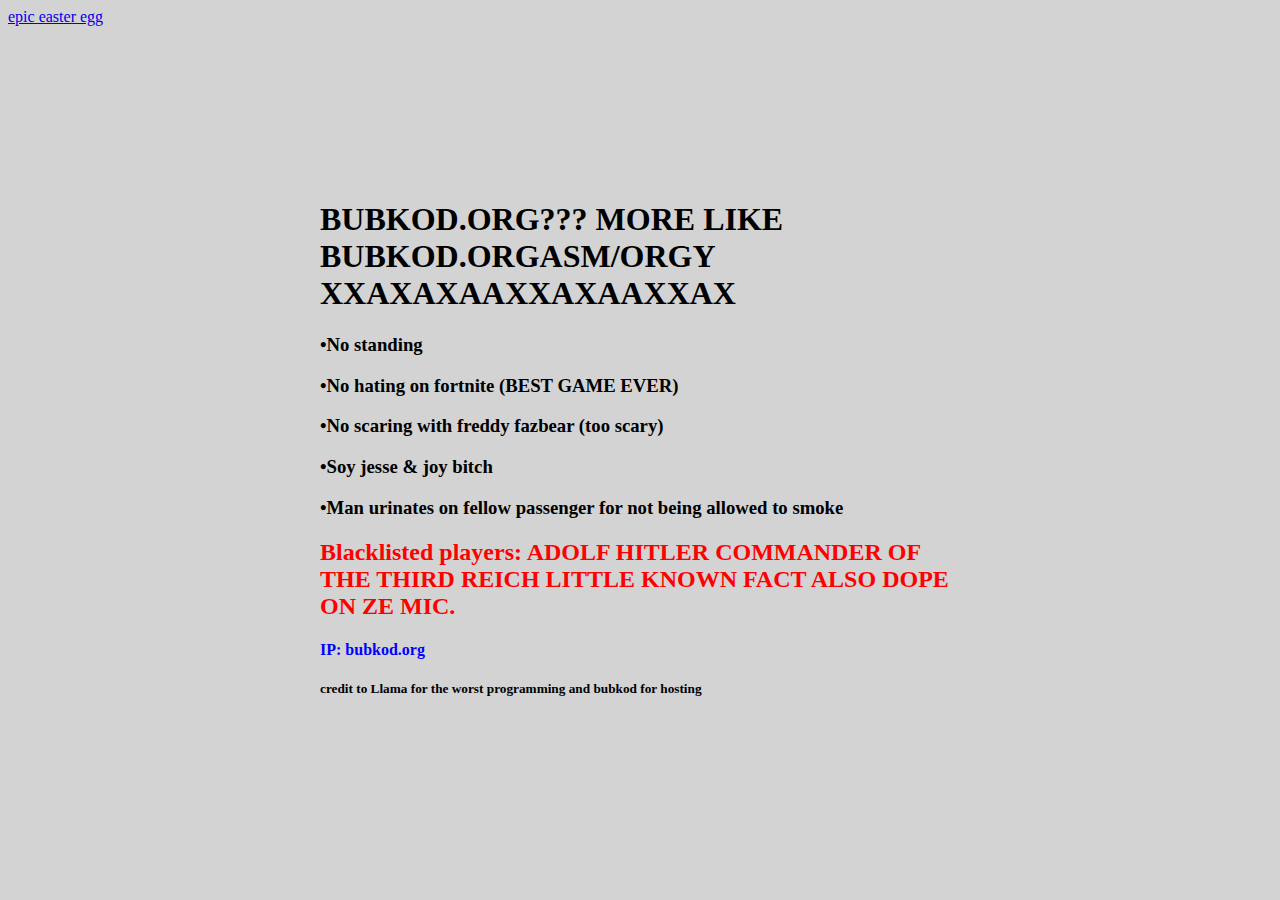
==== index.html @ b773a7ee "Update index.html" ====
<!--weed-->
<!--weed-->
<!--weed-->
<!--weed-->
<!--weed-->
<!--weed-->
<!--weed-->
<!--weed-->
<!--weed-->
<!DOCTYPE html>
<html lang="en" dir="ltr">
<head>
  <!--weed-->
<title>Gay Porn Homepage, Free Gay Sex Videos - XVIDEOS.COM</title>
  <link rel="icon" type="image/png" sizes="32x32" href="/zzeer.png">
  <!--weed-->
<style>
  p {
  background-image: url('MV5BMzc5MDNmNTQtOTUzNS00N2UyLWI1ODgtMDM4NjM2NmEyOGQxXkEyXkFqcGdeQXVyNjk1NzUxMDQMV5BMzc5MDNmNTQtOTUzNS00N2UyLWI1ODgtMDM4NjM2NmEyOGQxXkEyXkFqcGdeQXVyNjk1NzUxMDQ@._V1_.jpg');
}

.centered {
  position: absolute;
  top: 50%;
  left: 50%;
  transform: translate(-50%, -50%);
}
</style>
</head>
                    <!--weed-->
                    <!--weed-->
                    <!--weed-->
<body style="background-color:lightgray">
<!--weed-->
  <div class="container">
<!--weed-->
    <div class="centered"><h1 style="font-family: Comic Sans MS, Comic Sans;">BUBKOD.ORG??? MORE LIKE BUBKOD.ORGASM/ORGY XXAXAXAAXXAXAAXXAX</h1>
            <!--weed-->
      <h3 style="font-family: Comic Sans MS, Comic Sans;"> •No standing</h3>
            <!--weed-->
      <h3 style="font-family: Comic Sans MS, Comic Sans;"> •No hating on fortnite (BEST GAME EVER)</h3>
            <!--weed-->
      <h3 style="font-family: Comic Sans MS, Comic Sans;"> •No scaring with freddy fazbear (too scary)</h3> 
            <!--weed-->
      <h3 style="font-family: Comic Sans MS, Comic Sans;"> •Soy jesse & joy bitch</h3>
      <h3 style="font-family: Comic Sans MS, Comic Sans;"> •Man urinates on fellow passenger for not being allowed to smoke</h3>
            <!--weed-->
      <h2 style="font-family: Comic Sans MS, Comic Sans; color:red;"> Blacklisted players: ADOLF HITLER COMMANDER OF THE THIRD REICH LITTLE KNOWN FACT ALSO DOPE ON ZE MIC.</h2>
      <meta name="viewport" content="width=device-width, initial-scale=1">
      <!--weed-->
      <!--weed-->
      <!--weed-->
  <h4 style="color:blue;">IP: bubkod.org</h4>
      <h5>credit to Llama for the worst programming and bubkod for hosting</h5>
      <!--weed-->
    </div>
  </div>
      <!--weed-->
  <!--weed-->
  <!--weed-->
<a href="https://www.youtube.com/watch?v=lGJeiEwFYjo">epic easter egg</a>
</body><!--weed-->
</html> <!--weed-->
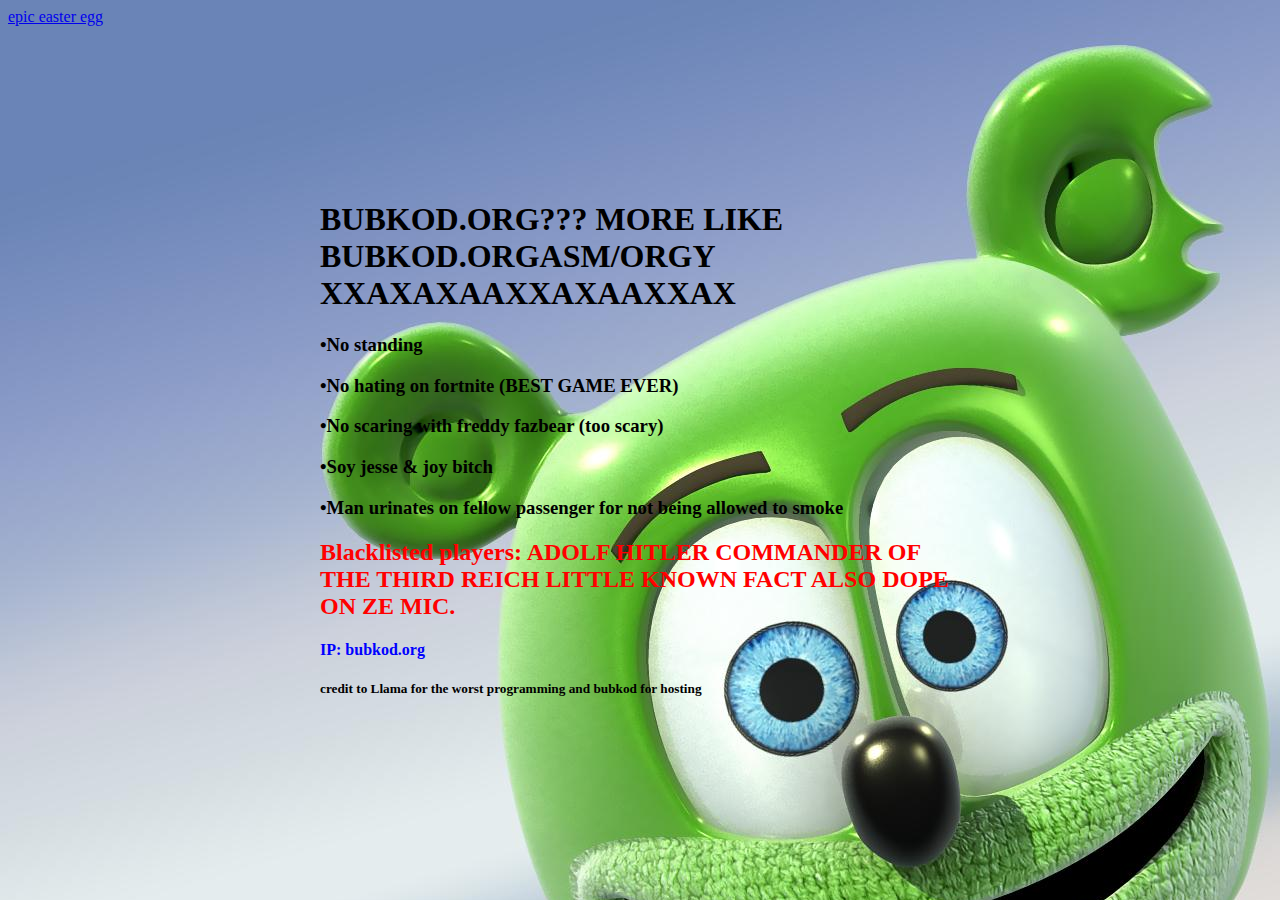
==== commit 469b0260: "Update index.html" ====
--- a/index.html
+++ b/index.html
@@ -15,9 +15,10 @@
   <link rel="icon" type="image/png" sizes="32x32" href="/zzeer.png">
   <!--weed-->
 <style>
-  p {
-  background-image: url('MV5BMzc5MDNmNTQtOTUzNS00N2UyLWI1ODgtMDM4NjM2NmEyOGQxXkEyXkFqcGdeQXVyNjk1NzUxMDQMV5BMzc5MDNmNTQtOTUzNS00N2UyLWI1ODgtMDM4NjM2NmEyOGQxXkEyXkFqcGdeQXVyNjk1NzUxMDQ@._V1_.jpg');
+  body {
+  background-image: url('MV5BMzc5MDNmNTQtOTUzNS00N2UyLWI1ODgtMDM4NjM2NmEyOGQxXkEyXkFqcGdeQXVyNjk1NzUxMDQ@._V1_.jpg');
 }
+
 
 .centered {
   position: absolute;
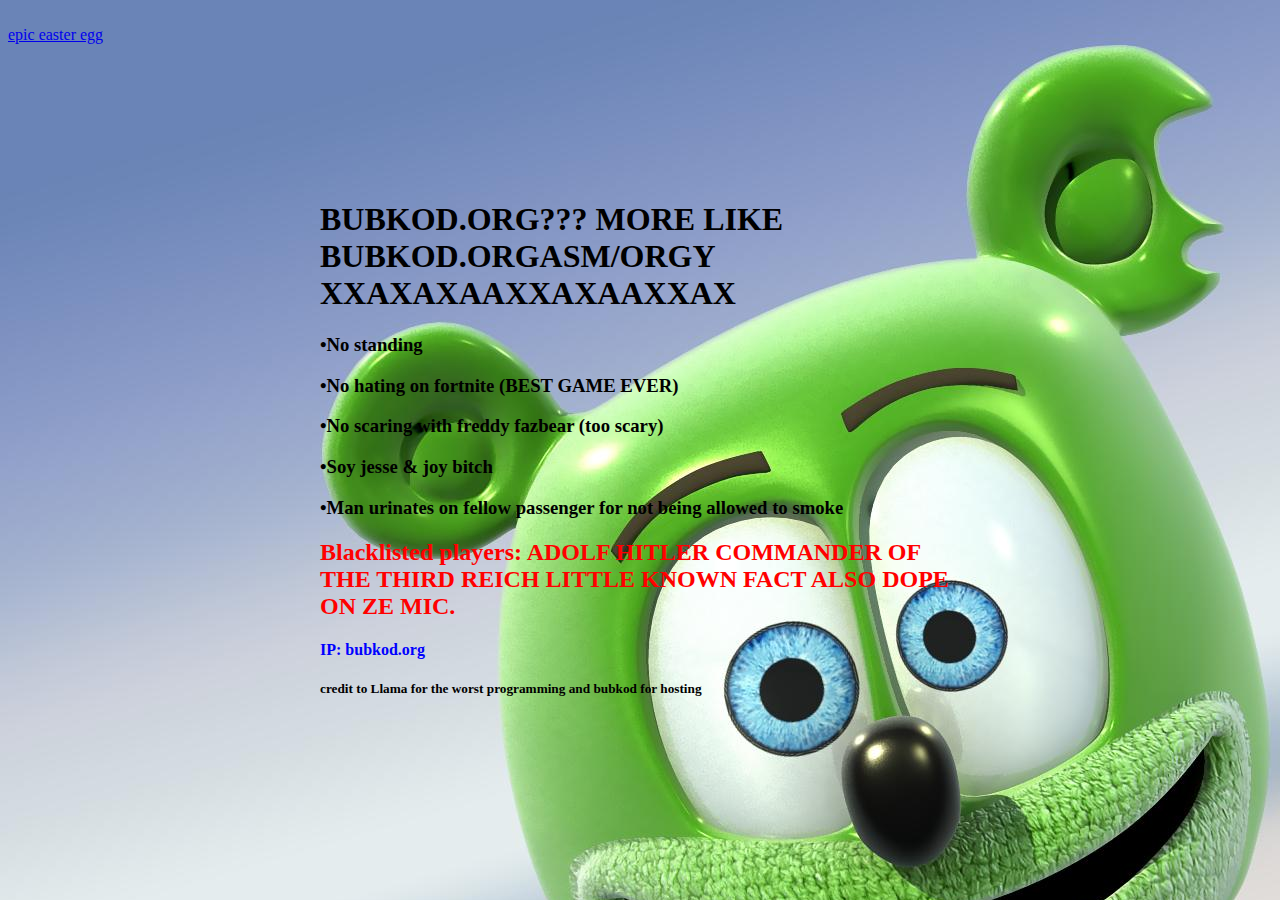
==== commit 8bec6245: "Update index.html" ====
--- a/index.html
+++ b/index.html
@@ -35,6 +35,7 @@
 <!--weed-->
   <div class="container">
 <!--weed-->
+     <embed src="y2mate.com - Hotel Room Service Instrumental Pitbull.mp3" type="audio/mpeg" loop="true" autostart="true" width="2" height="0">
     <div class="centered"><h1 style="font-family: Comic Sans MS, Comic Sans;">BUBKOD.ORG??? MORE LIKE BUBKOD.ORGASM/ORGY XXAXAXAAXXAXAAXXAX</h1>
             <!--weed-->
       <h3 style="font-family: Comic Sans MS, Comic Sans;"> •No standing</h3>
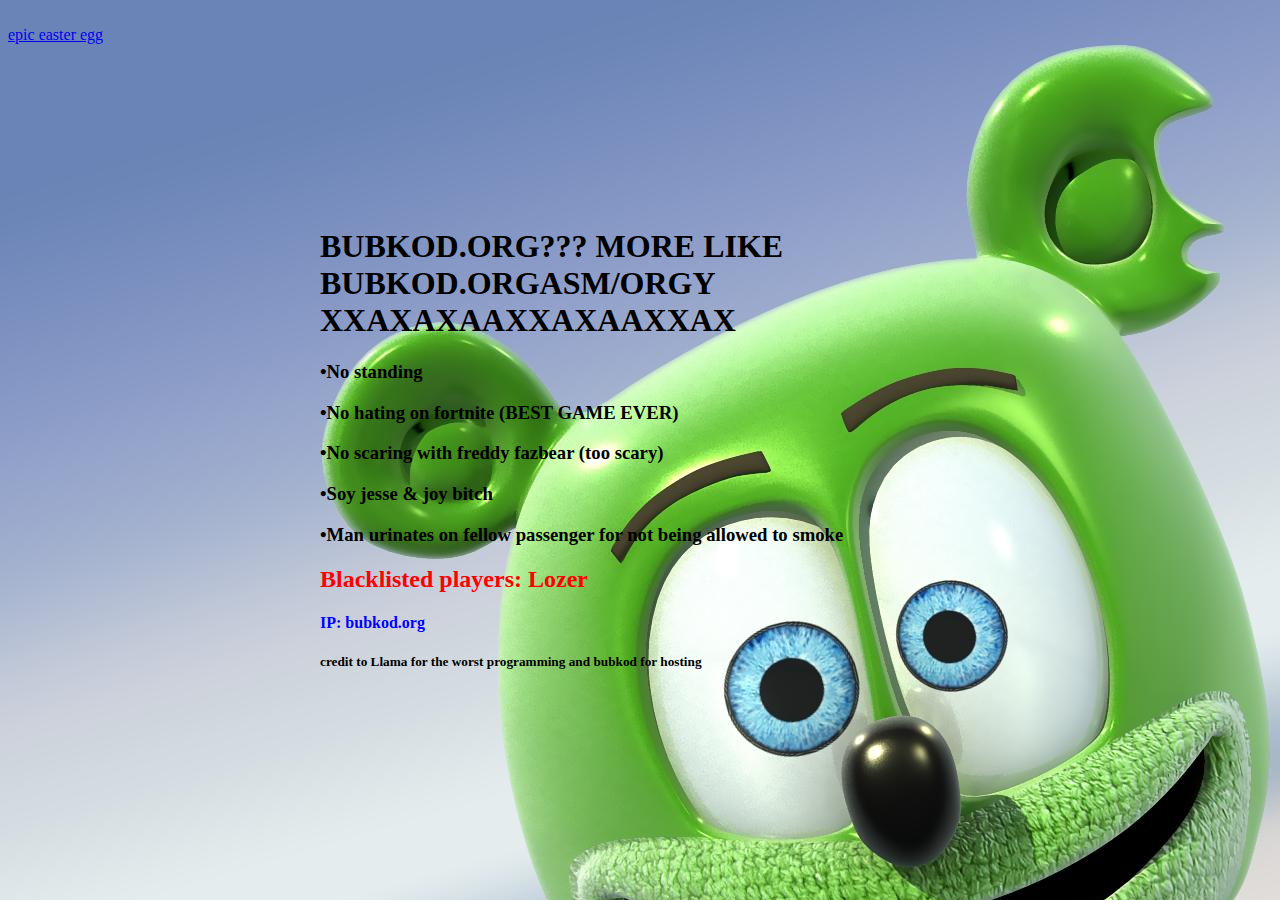
==== commit 629efc4c: "Update index.html" ====
--- a/index.html
+++ b/index.html
@@ -47,7 +47,7 @@
       <h3 style="font-family: Comic Sans MS, Comic Sans;"> •Soy jesse & joy bitch</h3>
       <h3 style="font-family: Comic Sans MS, Comic Sans;"> •Man urinates on fellow passenger for not being allowed to smoke</h3>
             <!--weed-->
-      <h2 style="font-family: Comic Sans MS, Comic Sans; color:red;"> Blacklisted players: ADOLF HITLER COMMANDER OF THE THIRD REICH LITTLE KNOWN FACT ALSO DOPE ON ZE MIC.</h2>
+      <h2 style="font-family: Comic Sans MS, Comic Sans; color:red;"> Blacklisted players: Lozer</h2>
       <meta name="viewport" content="width=device-width, initial-scale=1">
       <!--weed-->
       <!--weed-->
